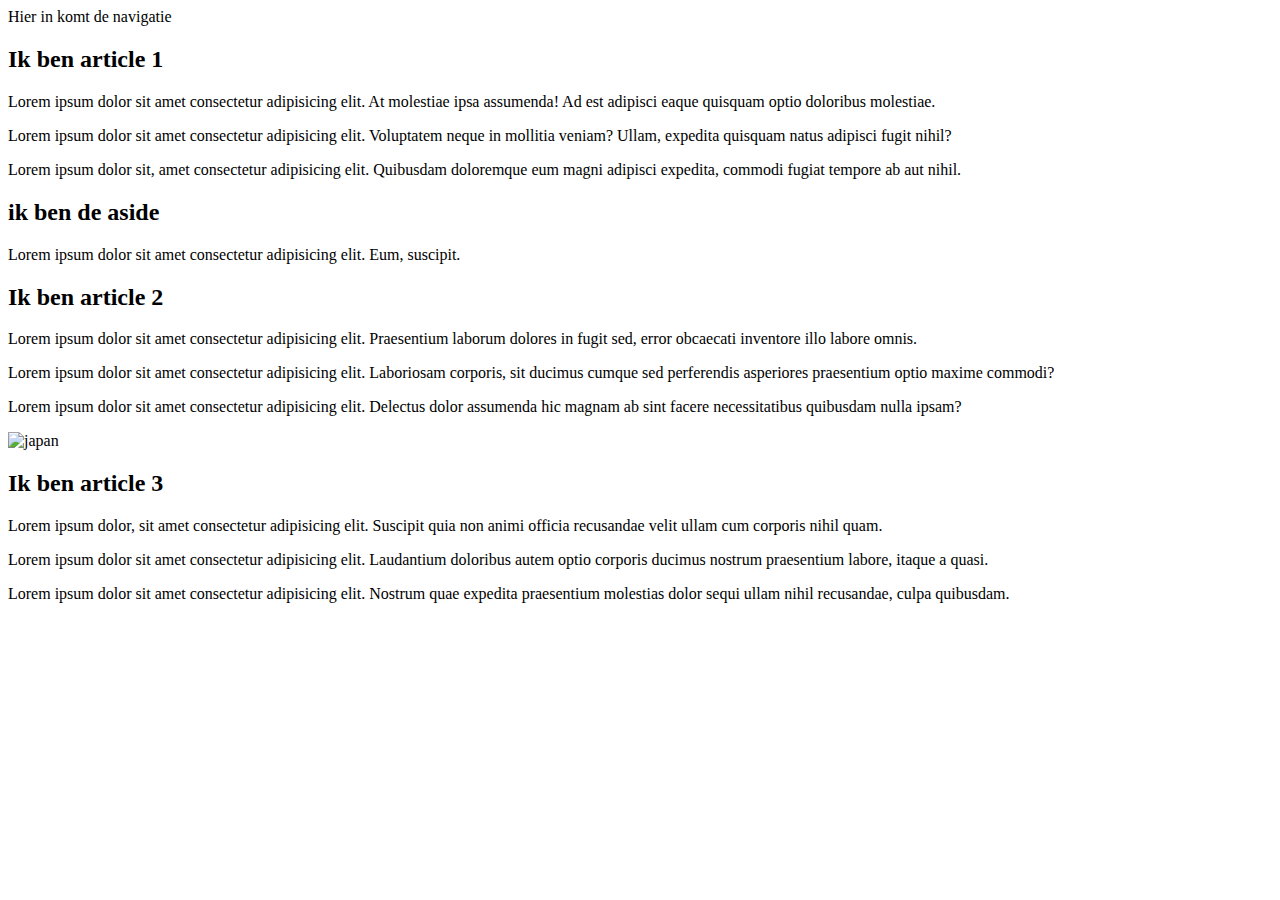
==== index.html @ a21c256a "Add files via upload" ====
<!DOCTYPE html>
<html lang="en">
<head>
    <meta charset="UTF-8">
    <meta name="viewport" content="width=device-width, initial-scale=1.0">
    <title>Document</title>
</head>
<body>
    <header> <nav> Hier in komt de navigatie </nav> </header>
        <main> 
          <Article> <h2>Ik ben article 1 </h2> 
            <p>Lorem ipsum dolor sit amet consectetur adipisicing elit. At molestiae ipsa assumenda! Ad est adipisci eaque quisquam optio doloribus molestiae.</p>
            <p>Lorem ipsum dolor sit amet consectetur adipisicing elit. Voluptatem neque in mollitia veniam? Ullam, expedita quisquam natus adipisci fugit nihil?</p>
            <p>Lorem ipsum dolor sit, amet consectetur adipisicing elit. Quibusdam doloremque eum magni adipisci expedita, commodi fugiat tempore ab aut nihil.</p>
             </Article>
                     <aside> 
                     <h2> ik ben de aside </h2>
                     <p>Lorem ipsum dolor sit amet consectetur adipisicing elit. Eum, suscipit.</p>
                    </aside>
                <Article> <h2> Ik ben article 2 </h2>
                 <p>Lorem ipsum dolor sit amet consectetur adipisicing elit. Praesentium laborum dolores in fugit sed, error obcaecati inventore illo labore omnis.</p>
                 <p>Lorem ipsum dolor sit amet consectetur adipisicing elit. Laboriosam corporis, sit ducimus cumque sed perferendis asperiores praesentium optio maxime commodi?</p>
                 <p>Lorem ipsum dolor sit amet consectetur adipisicing elit. Delectus dolor assumenda hic magnam ab sint facere necessitatibus quibusdam nulla ipsam?</p>
                 <img src="img/japan.jpg" alt="japan" title="samurai">
                </Article>
             <Article> <h2> Ik ben article 3 </h2>
             <p> Lorem ipsum dolor, sit amet consectetur adipisicing elit. Suscipit quia non animi officia recusandae velit ullam cum corporis nihil quam. </p> 
             <p>Lorem ipsum dolor sit amet consectetur adipisicing elit. Laudantium doloribus autem optio corporis ducimus nostrum praesentium labore, itaque a quasi. </p>
             <p>Lorem ipsum dolor sit amet consectetur adipisicing elit. Nostrum quae expedita praesentium molestias dolor sequi ullam nihil recusandae, culpa quibusdam. </p>
            </Article>
        
        </main>
    <Footer> </Footer>
</body>
</html>
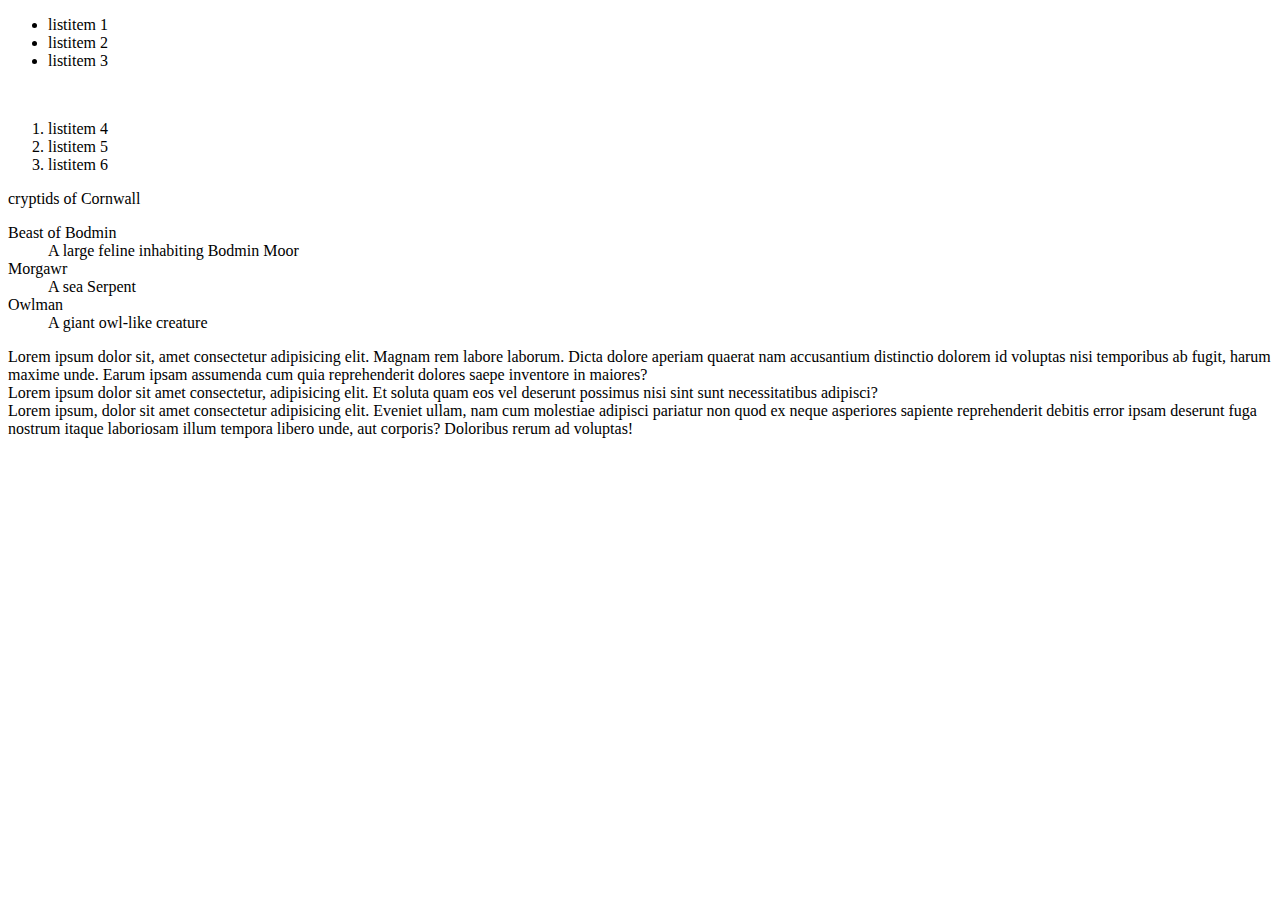
==== commit d89c4fd8: "Add files via upload" ====
--- a/index.html
+++ b/index.html
@@ -6,30 +6,47 @@
     <title>Document</title>
 </head>
 <body>
-    <header> <nav> Hier in komt de navigatie </nav> </header>
-        <main> 
-          <Article> <h2>Ik ben article 1 </h2> 
-            <p>Lorem ipsum dolor sit amet consectetur adipisicing elit. At molestiae ipsa assumenda! Ad est adipisci eaque quisquam optio doloribus molestiae.</p>
-            <p>Lorem ipsum dolor sit amet consectetur adipisicing elit. Voluptatem neque in mollitia veniam? Ullam, expedita quisquam natus adipisci fugit nihil?</p>
-            <p>Lorem ipsum dolor sit, amet consectetur adipisicing elit. Quibusdam doloremque eum magni adipisci expedita, commodi fugiat tempore ab aut nihil.</p>
-             </Article>
-                     <aside> 
-                     <h2> ik ben de aside </h2>
-                     <p>Lorem ipsum dolor sit amet consectetur adipisicing elit. Eum, suscipit.</p>
-                    </aside>
-                <Article> <h2> Ik ben article 2 </h2>
-                 <p>Lorem ipsum dolor sit amet consectetur adipisicing elit. Praesentium laborum dolores in fugit sed, error obcaecati inventore illo labore omnis.</p>
-                 <p>Lorem ipsum dolor sit amet consectetur adipisicing elit. Laboriosam corporis, sit ducimus cumque sed perferendis asperiores praesentium optio maxime commodi?</p>
-                 <p>Lorem ipsum dolor sit amet consectetur adipisicing elit. Delectus dolor assumenda hic magnam ab sint facere necessitatibus quibusdam nulla ipsam?</p>
-                 <img src="img/japan.jpg" alt="japan" title="samurai">
-                </Article>
-             <Article> <h2> Ik ben article 3 </h2>
-             <p> Lorem ipsum dolor, sit amet consectetur adipisicing elit. Suscipit quia non animi officia recusandae velit ullam cum corporis nihil quam. </p> 
-             <p>Lorem ipsum dolor sit amet consectetur adipisicing elit. Laudantium doloribus autem optio corporis ducimus nostrum praesentium labore, itaque a quasi. </p>
-             <p>Lorem ipsum dolor sit amet consectetur adipisicing elit. Nostrum quae expedita praesentium molestias dolor sequi ullam nihil recusandae, culpa quibusdam. </p>
-            </Article>
-        
-        </main>
-    <Footer> </Footer>
+    <header>
+        <nav> </nav>
+    </header>
+    <main>
+        <article>
+            <ul>
+                <li>listitem 1</li>
+                <li>listitem 2</li>
+                <li>listitem 3</li>
+            </ul>
+            <br> 
+            <ol>
+                <li>listitem 4</li>
+                <li>listitem 5</li>
+                <li>listitem 6</li>
+            </ol>
+
+            <p> cryptids of Cornwall</p>
+            <dl>
+                <dt>Beast of Bodmin </dt>
+                <dd>A large feline inhabiting Bodmin Moor </dd>
+
+                <dt>Morgawr</dt>
+                <dd>A sea Serpent</dd>
+
+                <dt>Owlman</dt>
+                <dd>A giant owl-like creature</dd>
+            </dl>
+        </article>
+     <article>
+         Lorem ipsum dolor sit, amet consectetur adipisicing elit. Magnam rem labore laborum. Dicta dolore aperiam quaerat nam accusantium distinctio dolorem id voluptas nisi temporibus ab fugit, harum maxime unde. Earum ipsam assumenda cum quia reprehenderit dolores saepe inventore in maiores?
+         <aside>
+        Lorem ipsum dolor sit amet consectetur, adipisicing elit. Et soluta quam eos vel deserunt possimus nisi sint sunt necessitatibus adipisci?
+         </aside>
+        </article>
+        <article>
+         Lorem ipsum, dolor sit amet consectetur adipisicing elit. Eveniet ullam, nam cum molestiae adipisci pariatur non quod ex neque asperiores sapiente reprehenderit debitis error ipsam deserunt fuga nostrum itaque laboriosam illum tempora libero unde, aut corporis? Doloribus rerum ad voluptas!
+        </article>
+    </main>
+    <footer>
+<!-- footer goes here-->
+    </footer>
 </body>
 </html>